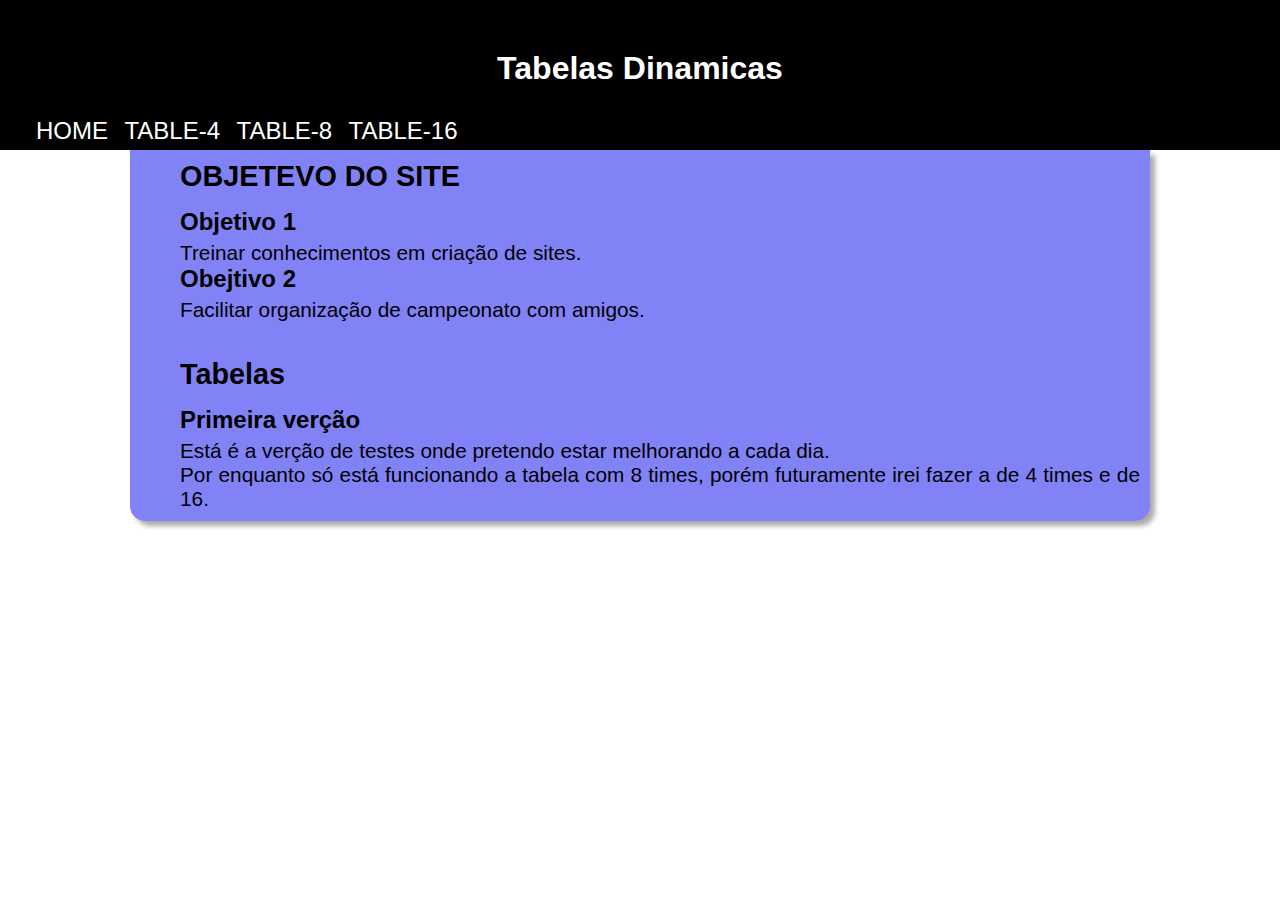
==== index.html @ facd6992 "Initial commit" ====
<!DOCTYPE html>
<html lang="pt-br">
<head>
    <meta charset="UTF-8">
    <meta http-equiv="X-UA-Compatible" content="IE=edge">
    <meta name="viewport" content="width=device-width, initial-scale=1.0">
    <link rel="stylesheet" href="estilo/home.css">
    <title>Home</title>
</head>
<body>
    <header>
        <h1>Tabelas Dinamicas</h1>
        <nav>
            <a href="#">HOME</a>
            <a href="">TABLE-4</a>
            <a href="tabela-8.html">TABLE-8</a>
            <a href="">TABLE-16</a>
        </nav>
    </header>
    <main>
        <h2>OBJETEVO DO SITE</h2>
        <h3>Objetivo 1</h3>
        <p>Treinar conhecimentos em criação de sites.</p>
        <h3>Obejtivo 2</h3>
        <p>Facilitar organização de campeonato com amigos.</p>
        <br><br>
        <h2>Tabelas</h2>
        <h3>Primeira verção</h3>
        <p>Está é a verção de testes onde pretendo estar melhorando a cada dia.</p>
        <p>Por enquanto só está funcionando a tabela com 8 times, porém futuramente irei fazer a de 4 times e de 16.</p>
    </main>
    <footer>

    </footer>
</body>
</html>
---- estilo/home.css ----
*{
    margin: 0px;
    padding: 0px;
    border: 0px;
    font-family: Arial, Helvetica, sans-serif;
}
body{
    background-color: white;
}

header{
    background-color: black;
    text-align: center;
    height: 150px;
}
h1{
    color: white;
    padding-top: 50px;
}
nav{
    text-align: left;
    padding: 30px;
}
a{
    text-decoration: none;
    color: white;
    font-size: 1.5em;
    padding: 6px;
    
}

a:hover{
    background: white;
    color: blue;
}
main{
    background-color: rgb(130, 130, 247);
    width: 75%;
    margin: auto;
    padding: 10px;
    padding-left: 50px;
    border-radius: 0px 0px 15px 15px;
    box-shadow: 5px 5px 5px rgba(0, 0, 0, 0.329);
}
h2{
    font-size: 1.8em;
    margin-bottom: 15px;
}

h3{
    font-size: 1.5em;
    margin-bottom: 5px;
}

p{
    font-size: 1.3em;
    text-align: justify;
}
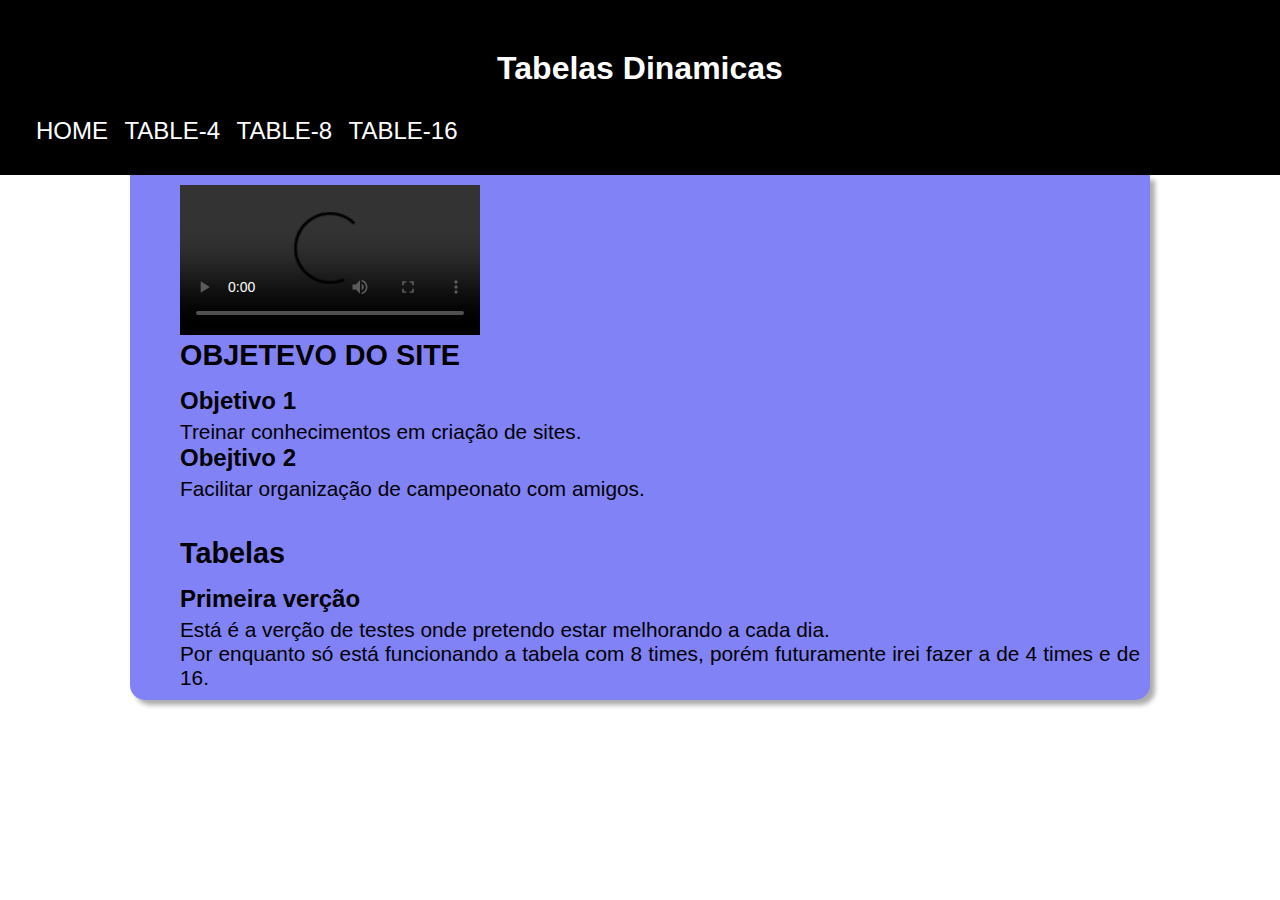
==== commit 2f39374d: "Update index.html" ====
--- a/index.html
+++ b/index.html
@@ -18,6 +18,7 @@
         </nav>
     </header>
     <main>
+        <video class="vjs-tech" id="vjs_video_3_html5_api" tabindex="-1" preload="metadata" src="https://dms.licdn.com/playlist/C4D05AQGkUq5c_th-nw/mp4-640p-30fp-crf28/0/1654689416437?e=1655298000&amp;v=beta&amp;t=NPbcCCeTOxZBkZBjJs_eYxyyrF1SDgZBKcL_2W_V5ek" autoplay="autoplay" controls></video>
         <h2>OBJETEVO DO SITE</h2>
         <h3>Objetivo 1</h3>
         <p>Treinar conhecimentos em criação de sites.</p>
--- a/estilo/home.css
+++ b/estilo/home.css
@@ -11,7 +11,7 @@
 header{
     background-color: black;
     text-align: center;
-    height: 150px;
+    min-height: 150px;
 }
 h1{
     color: white;
